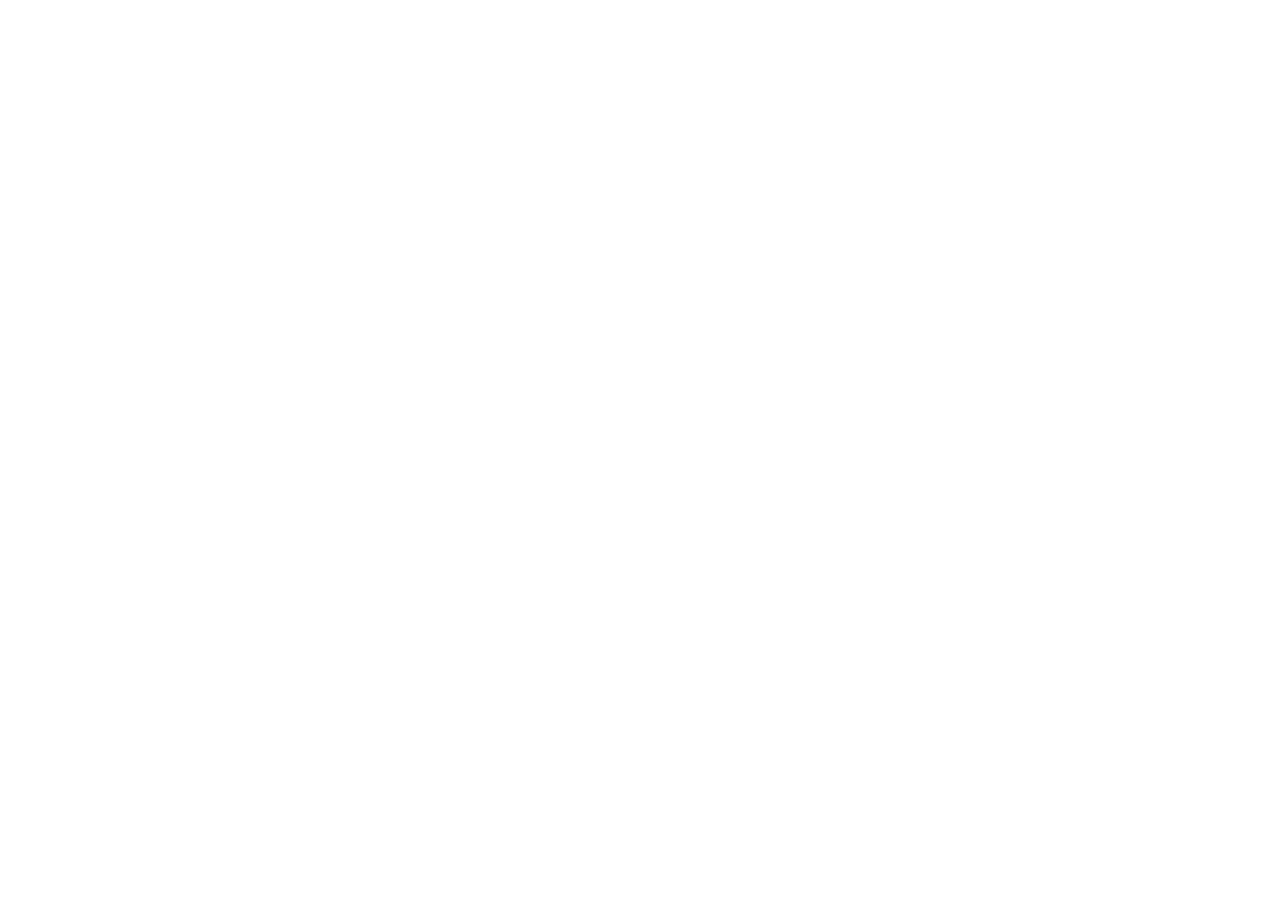
==== index.html @ 58ba3644 "arborescence ok" ====
<!DOCTYPE html>
<html lang="en">
<head>
    <meta charset="UTF-8">
    <meta name="viewport" content="width=device-width, initial-scale=1.0">
    <title>Document</title>
</head>
<body>
    
</body>
</html>
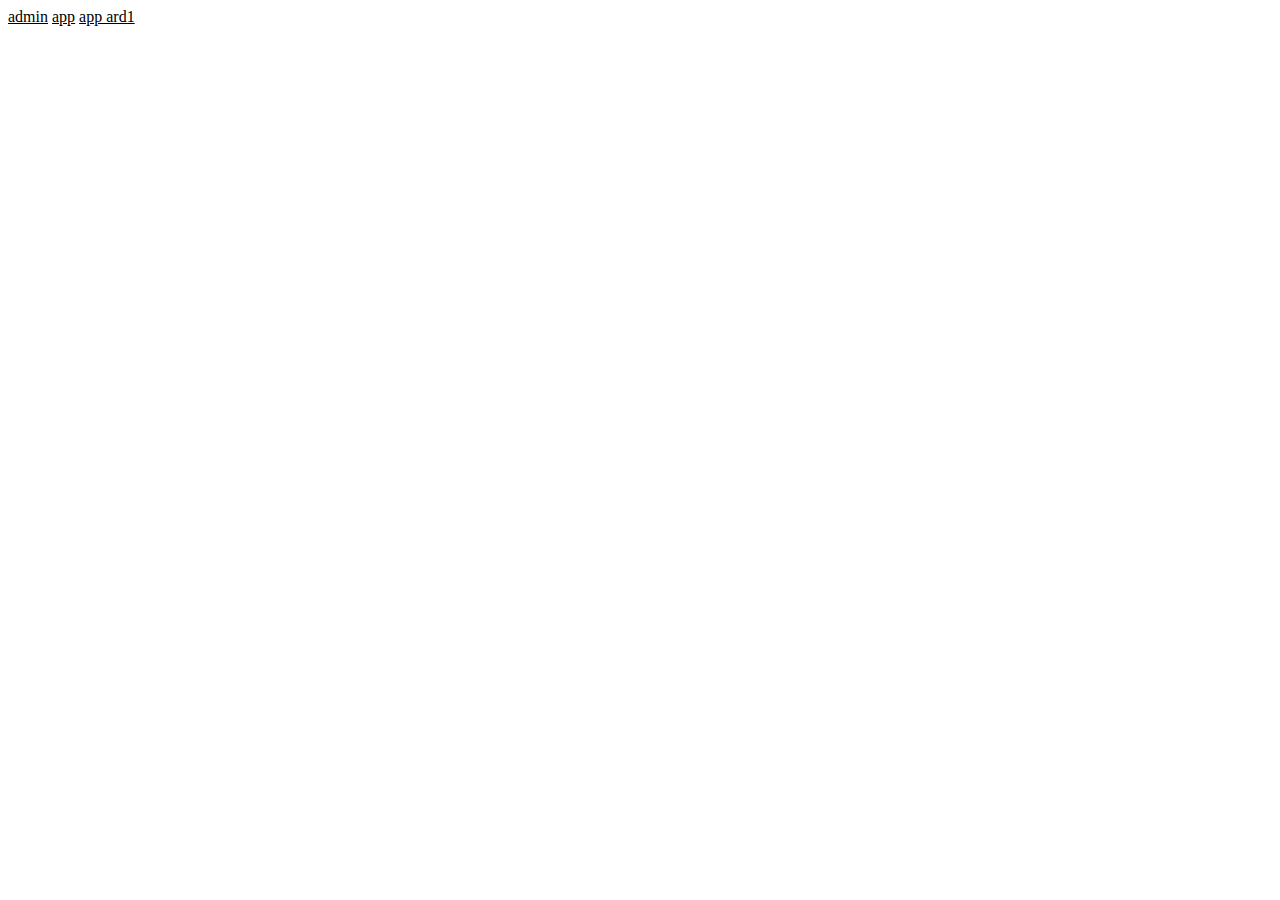
==== commit 89adc541: "lien fonctionne mais pb site hébergé" ====
--- a/index.html
+++ b/index.html
@@ -4,8 +4,11 @@
     <meta charset="UTF-8">
     <meta name="viewport" content="width=device-width, initial-scale=1.0">
     <title>Document</title>
+    <link rel="stylesheet" href="style.css">
 </head>
 <body>
-    
+    <a class="lien" href="./admin/index.html">admin</a>
+    <a class="lien" href="./SAE-Guichon/app/index.html">app</a>
+    <a class="lien" href="./SAE2.03-Guichon-ard1/app/index.html">app ard1</a>
 </body>
 </html>--- a/style.css
+++ b/style.css
@@ -0,0 +1,3 @@
+.lien {
+    color: black;
+}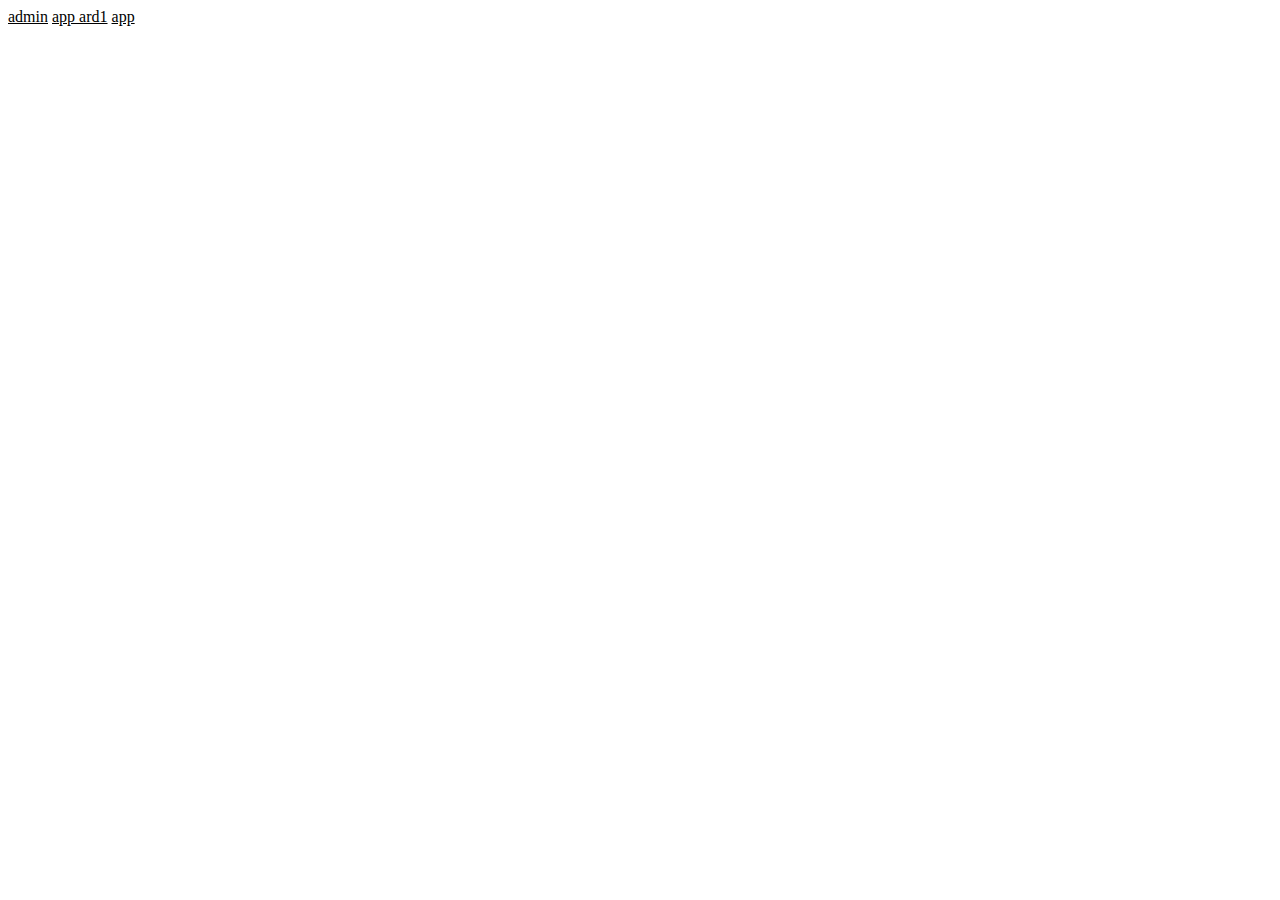
==== commit 96f8b0e3: "it surprise" ====
--- a/index.html
+++ b/index.html
@@ -8,7 +8,7 @@
 </head>
 <body>
     <a class="lien" href="./admin/index.html">admin</a>
-    <a class="lien" href="./SAE-Guichon/app/index.html">app</a>
-    <a class="lien" href="./SAE2.03-Guichon-ard1/app/index.html">app ard1</a>
+    <a class="lien" href="./appsurprise/index.html">app ard1</a>
+    <a class="lien" href="./app/index.html">app</a>
 </body>
 </html>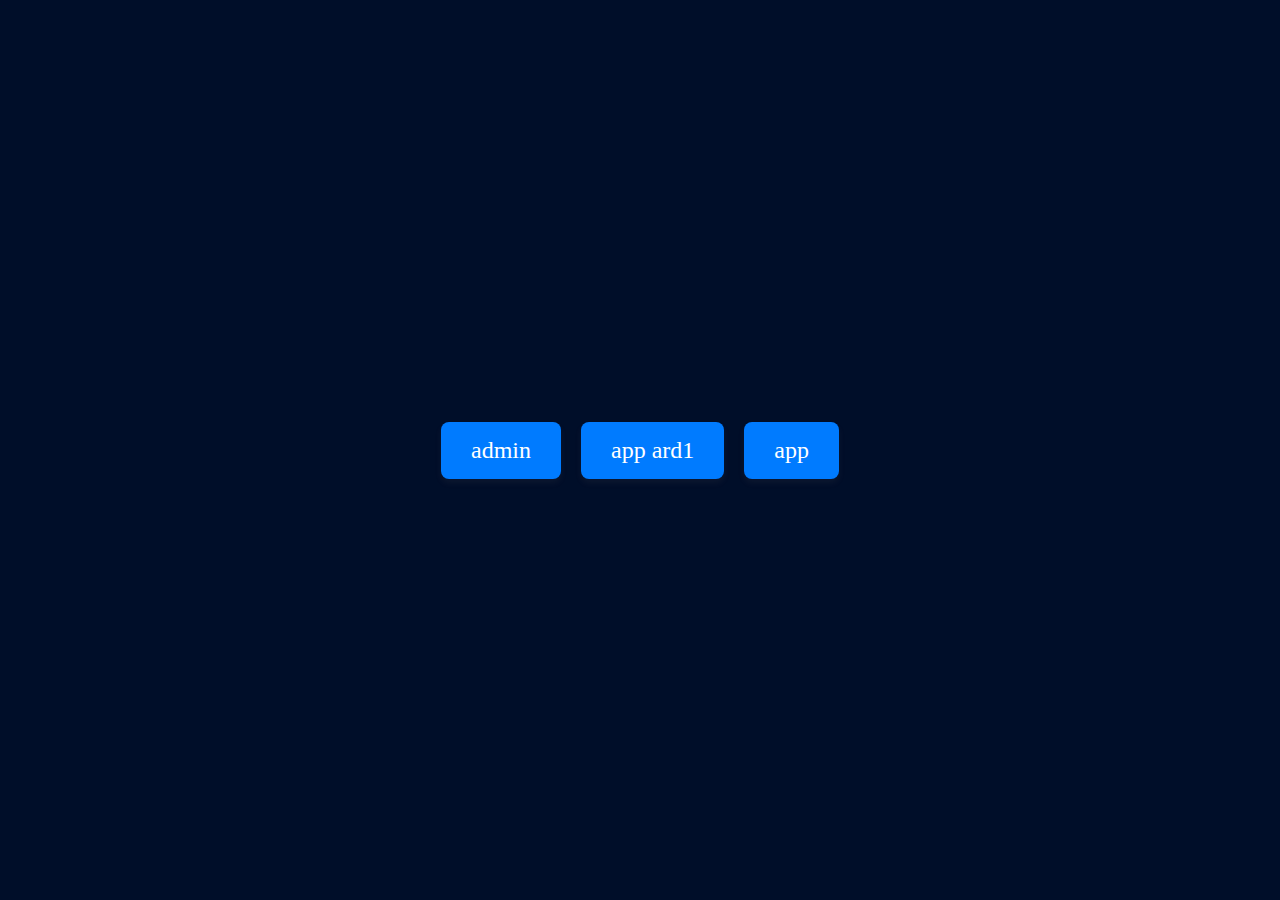
==== commit eb2a8628: "css landing page" ====
--- a/index.html
+++ b/index.html
@@ -6,9 +6,11 @@
     <title>Document</title>
     <link rel="stylesheet" href="style.css">
 </head>
-<body>
-    <a class="lien" href="./admin/index.html">admin</a>
-    <a class="lien" href="./appsurprise/index.html">app ard1</a>
-    <a class="lien" href="./app/index.html">app</a>
+<body class="body">
+    <div class="container">
+        <a class="lien" href="./admin/index.html">admin</a>
+        <a class="lien" href="./appsurprise/index.html">app ard1</a>
+        <a class="lien" href="./app/index.html">app</a>
+    </div>
 </body>
 </html>--- a/style.css
+++ b/style.css
@@ -1,3 +1,56 @@
+body {
+    margin: 0;
+    padding: 0;
+    background-color: #000E29;
+}
+
+.container {
+    display: flex;
+    justify-content: center;
+    align-items: center;
+    height: 100vh;
+    gap: 1.25rem;
+    flex-wrap: wrap;
+}
+
 .lien {
-    color: black;
+    text-decoration: none;
+    color: #fff;
+    font-size: 1.5rem;
+    padding: 0.9375rem 1.875rem;
+    border-radius: 0.5rem;
+    background-color: #007BFF;
+    box-shadow: 0 0.25rem 0.375rem rgba(119, 108, 108, 0.1);
+    transition: all 0.3s ease;
+    text-align: center;
+}
+
+.lien:hover {
+    background-color: #0056b3;
+    transform: translateY(-0.1875rem);
+    box-shadow: 0 0.375rem 0.5rem rgba(0, 0, 0, 0.15);
+}
+
+.lien:active {
+    background-color: #004085;
+    transform: translateY(0);
+    box-shadow: 0 0.25rem 0.375rem rgba(0, 0, 0, 0.1);
+}
+
+@media (max-width: 768px) {
+    .lien {
+        font-size: 1.25rem;
+        padding: 0.625rem 1.25rem;
+    }
+
+    .container {
+        gap: 0.625rem;
+    }
+}
+
+@media (max-width: 480px) {
+    .lien {
+        font-size: 1.125rem;
+        padding: 0.5rem 1rem;
+    }
 }